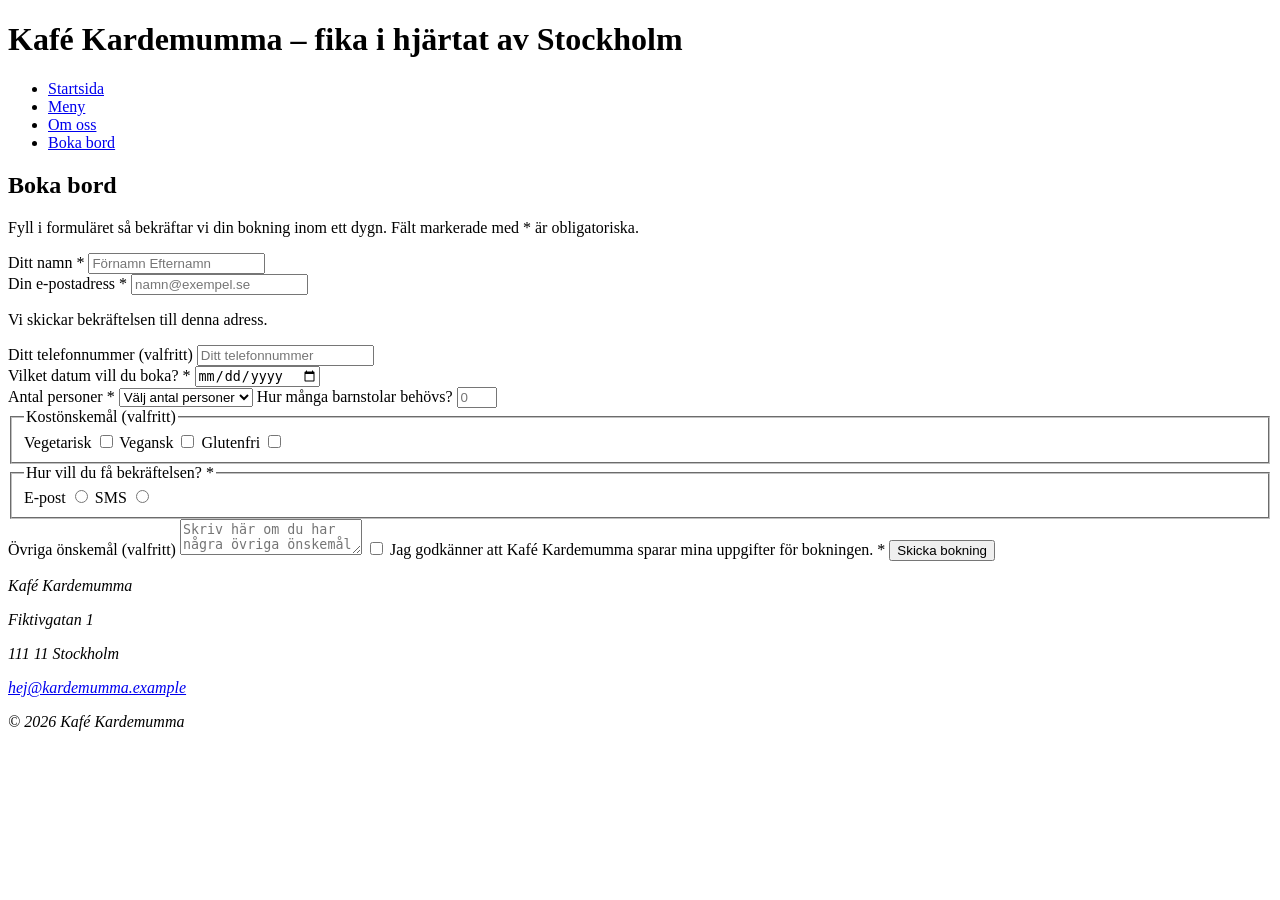
==== kontakt.html @ d3a3f6d1 "Kopierade min egen html från föregående övning och klistrade in." ====
<!doctype html>
<html lang="sv">
    <head>
        <meta charset="UTF-8" />
        <meta name="viewport" content="width=device-width, initial-scale=1.0" />
        <title>Boka bord – Kafé Kardemumma</title>
    </head>
    <body>
        <header>
            <h1>Kafé Kardemumma – fika i hjärtat av Stockholm</h1>
            <nav aria-label="Huvudmeny">
                <ul>
                    <li><a href="index.html">Startsida</a></li>
                    <li><a href="index.html#meny">Meny</a></li>
                    <li><a href="index.html#om-oss">Om oss</a></li>
                    <li>
                        <a href="kontakt.html" aria-current="page">Boka bord</a>
                    </li>
                </ul>
            </nav>
        </header>

        <main>
            <h2>Boka bord</h2>
            <p>
                Fyll i formuläret så bekräftar vi din bokning inom ett dygn.
                Fält markerade med * är obligatoriska.
            </p>

            <form action="#" method="post">
                <div class="falt">
                    <label for="namn">Ditt namn *</label>
                    <input
                        type="text"
                        id="namn"
                        name="namn"
                        placeholder="Förnamn Efternamn"
                        required
                    />
                </div>
                <div class="falt">
                    <label for="epost">Din e-postadress *</label>
                    <input
                        type="email"
                        id="epost"
                        name="epost"
                        placeholder="namn@exempel.se"
                        aria-describedby="epost-hjalp"
                        required
                    />
                    <p id="epost-hjalp" class="hjalp-text">
                        Vi skickar bekräftelsen till denna adress.
                    </p>
                </div>
                <div class="falt">
                    <label for="telefon">Ditt telefonnummer (valfritt)</label>
                    <input
                        type="tel"
                        id="telefon"
                        name="telefon"
                        placeholder="Ditt telefonnummer"
                    />
                </div>
                <div class="falt">
                    <label for="datum">Vilket datum vill du boka? *</label>
                    <input type="date" id="datum" name="datum" required />
                </div>

                <label for="antal-personer">Antal personer *</label>
                <select id="antal-personer" name="antal-personer" required>
                    <option value="">Välj antal personer</option>
                    <option value="1">1 person</option>
                    <option value="2">2 personer</option>
                    <option value="3">3 personer</option>
                    <option value="4">4 personer</option>
                    <option value="5">5 eller fler</option>
                </select>

                <label for="barnstolar">Hur många barnstolar behövs?</label>
                <input
                    type="number"
                    id="barnstolar"
                    name="barnstolar"
                    placeholder="0"
                    min="0"
                    max="5"
                />

                <fieldset>
                    <legend>Kostönskemål (valfritt)</legend>
                    <label for="vegetarisk">Vegetarisk</label>
                    <input
                        type="checkbox"
                        id="vegetarisk"
                        name="kostonskemal"
                        value="vegetarisk"
                    />

                    <label for="vegansk">Vegansk</label>
                    <input
                        type="checkbox"
                        id="vegansk"
                        name="kostonskemal"
                        value="vegansk"
                    />

                    <label for="glutenfri">Glutenfri</label>
                    <input
                        type="checkbox"
                        id="glutenfri"
                        name="kostonskemal"
                        value="glutenfri"
                    />
                </fieldset>

                <fieldset>
                    <legend>Hur vill du få bekräftelsen? *</legend>
                    <label for="bekraftelse-epost">E-post</label>
                    <input
                        type="radio"
                        id="bekraftelse-epost"
                        name="bekraftelse"
                        value="epost"
                        required
                    />

                    <label for="bekraftelse-sms">SMS</label>
                    <input
                        type="radio"
                        id="bekraftelse-sms"
                        name="bekraftelse"
                        value="sms"
                        required
                    />
                </fieldset>

                <label for="onskemal"
                    >Övriga önskemål (valfritt)
                    <textarea
                        name="onskemal"
                        id="onskemal"
                        placeholder="Skriv här om du har några övriga önskemål"
                    ></textarea>
                </label>

                <label for="samtycke">
                    <input
                        type="checkbox"
                        id="samtycke"
                        name="samtycke"
                        required
                    />
                    Jag godkänner att Kafé Kardemumma sparar mina uppgifter för
                    bokningen. *
                </label>
                <input type="submit" value="Skicka bokning" />
            </form>
        </main>

        <footer>
            <address>
                <p class="company-name">Kafé Kardemumma</p>
                <p>Fiktivgatan 1</p>
                <p>111 11 Stockholm</p>
                <p>
                    <a href="mailto:hej@kardemumma.example"
                        >hej@kardemumma.example</a
                    >
                </p>
                <p class="copyright">&copy; 2026 Kafé Kardemumma</p>
            </address>
        </footer>
    </body>
</html>
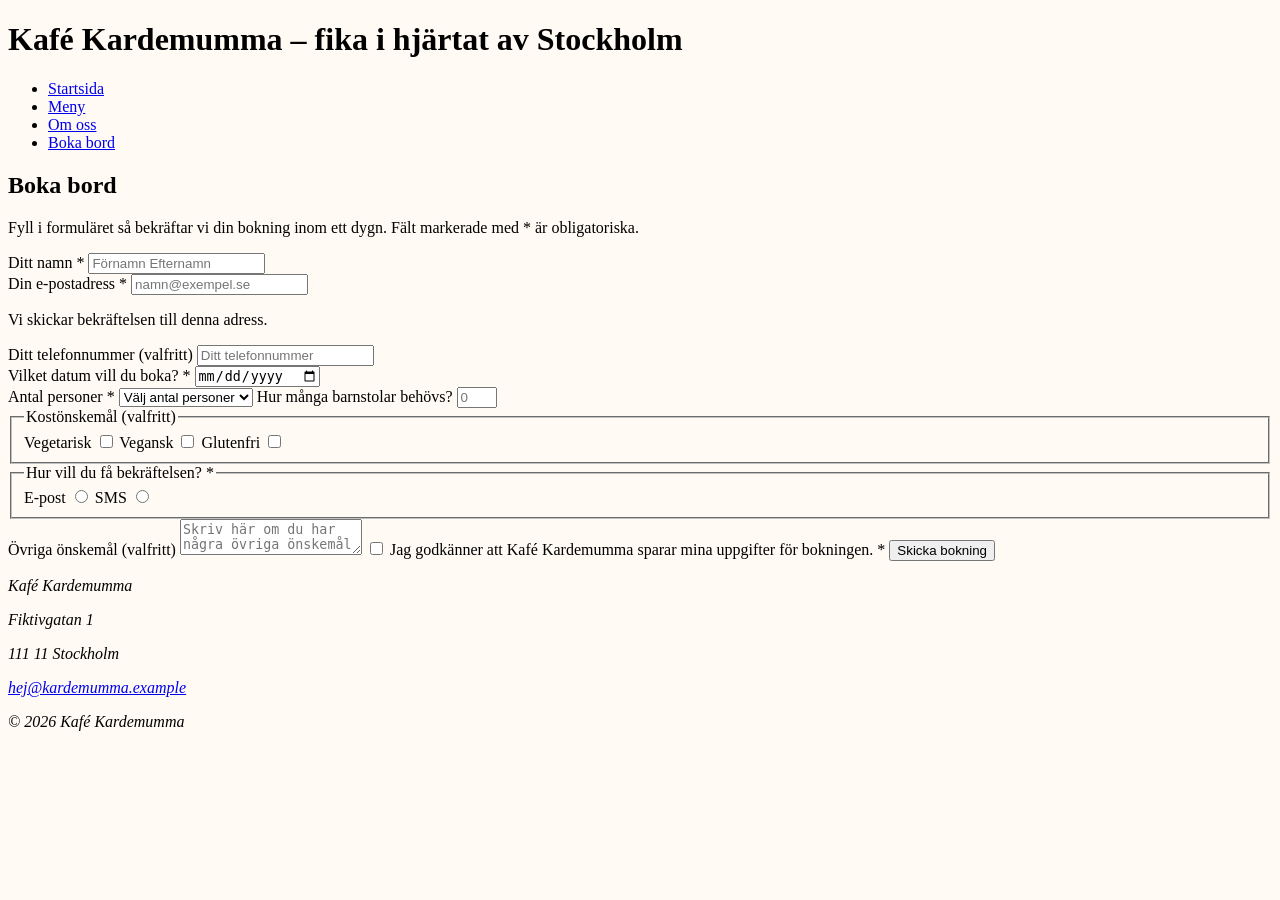
==== commit 198bd5f1: "Länkade styles.css och gav body en bakgrundsfärg." ====
--- a/kontakt.html
+++ b/kontakt.html
@@ -4,6 +4,7 @@
         <meta charset="UTF-8" />
         <meta name="viewport" content="width=device-width, initial-scale=1.0" />
         <title>Boka bord – Kafé Kardemumma</title>
+        <link rel="stylesheet" href="styles.css" />
     </head>
     <body>
         <header>
--- a/styles.css
+++ b/styles.css
@@ -0,0 +1,13 @@
+/* Dag 3: grunder och boxmodell. Följ README.md och design.md.
+   TODO 1: box-sizing (överst)
+   TODO 2: body
+   TODO 3: header och footer
+   TODO 4: nav ul (ta bort punkter)
+   TODO 5: article (kort)
+   TODO 6: main (centrerat, max-bredd)
+   TODO 7: .knapp
+*/
+
+body {
+    background-color: #fffaf3;
+}
